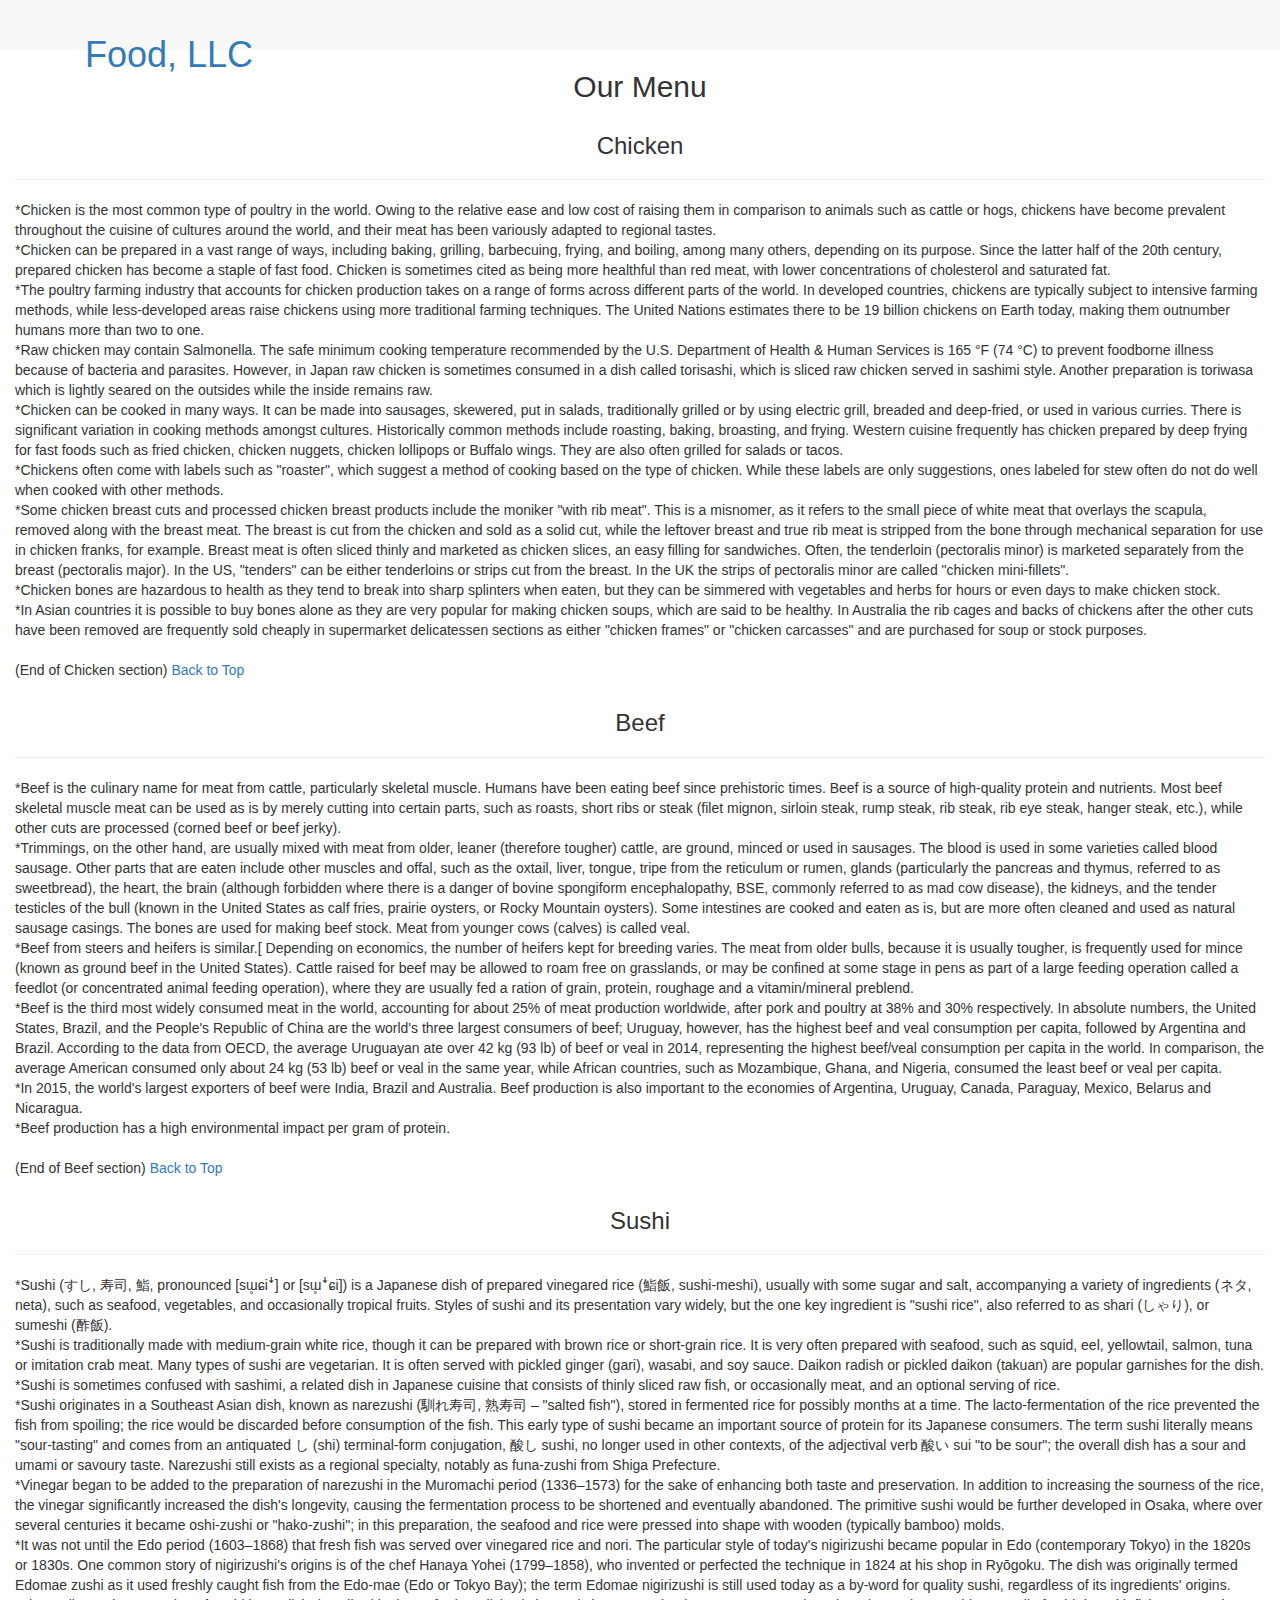
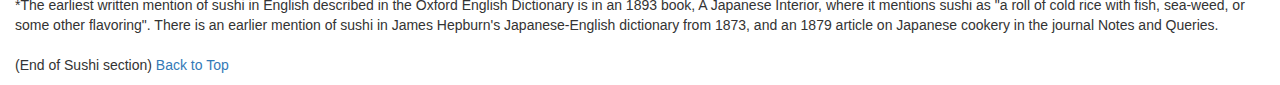
==== mod3_solution/Index.html @ 8d6941d4 "Assignment 3 completed" ====
<!DOCTYPE html>
<html>
<head>
	<meta charset="utf-8">
    <meta http-equiv="X-UA-Compatible" content="IE=edge">
    <meta name="viewport" content="width=device-width, initial-scale=1">
    <link rel="stylesheet" href="css/bootstrap.min.css">
    <link rel="stylesheet" href="css/styles.css">
    <link href='https://fonts.googleapis.com/css?family=Oxygen:400,300,700' rel='stylesheet' type='text/css'>
	<title>Assignment 3</title>
</head>
<body>
	<header>
		<nav id="header" class="nav navbar-default">
			<div class="container">
        <div class="navbar-header">
          <div class="navbar-brand">
            <a href="Index.html" class="pull-left"><h1>Food, LLC</h1></a>
          </div>
          <button id="navbarToggle" type="button" class="navbar-toggle collapsed" data-toggle="collapse" data-target="#collapsable-nav" aria-expanded="false">
            <span class="sr-only">Toggle navigation</span>
            <span class="icon-bar"></span>
            <span class="icon-bar"></span>
            <span class="icon-bar"></span>
          </button>
        </div>
	</header>

  <div id="collapsable-nav" class="collapse navbar-collapse">
           <ul id="nav-list" class="nav navbar-nav navbar-right visible-xs">
            <li>
              <a href="#chicken" class="visible-xs text-center"><span>Chicken</span></a>
            </li>
            <li>
              <a href="#beef" class="visible-xs text-center"><span>Beef</span></a>
            </li>
            <li>
              <a href="#sushi" class="visible-xs text-center"><span>Sushi</span></a>
            </li>
          </ul><!-- #nav-list -->
        </div><!-- .collapse .navbar-collapse -->
      </div>
    </nav>
  </header>

<h2 id="menu" class="text-center">Our Menu</h2>
  <div id="panels" class="container col-md-12 col-sm-12 col-xs-12">
    <section id="chicken">
      <h3 class="text-center">Chicken</h3><hr>
            <p>*Chicken is the most common type of poultry in the world. Owing to the relative ease and low cost of raising them in comparison to animals such as cattle or hogs, chickens have become prevalent throughout the cuisine of cultures around the world, and their meat has been variously adapted to regional tastes.
            <br>
            *Chicken can be prepared in a vast range of ways, including baking, grilling, barbecuing, frying, and boiling, among many others, depending on its purpose. Since the latter half of the 20th century, prepared chicken has become a staple of fast food. Chicken is sometimes cited as being more healthful than red meat, with lower concentrations of cholesterol and saturated fat.
            <br>
            *The poultry farming industry that accounts for chicken production takes on a range of forms across different parts of the world. In developed countries, chickens are typically subject to intensive farming methods, while less-developed areas raise chickens using more traditional farming techniques. The United Nations estimates there to be 19 billion chickens on Earth today, making them outnumber humans more than two to one.
            <br>
            *Raw chicken may contain Salmonella. The safe minimum cooking temperature recommended by the U.S. Department of Health & Human Services is 165 °F (74 °C) to prevent foodborne illness because of bacteria and parasites. However, in Japan raw chicken is sometimes consumed in a dish called torisashi, which is sliced raw chicken served in sashimi style. Another preparation is toriwasa which is lightly seared on the outsides while the inside remains raw.
            <br>
            *Chicken can be cooked in many ways. It can be made into sausages, skewered, put in salads, traditionally grilled or by using electric grill, breaded and deep-fried, or used in various curries. There is significant variation in cooking methods amongst cultures. Historically common methods include roasting, baking, broasting, and frying. Western cuisine frequently has chicken prepared by deep frying for fast foods such as fried chicken, chicken nuggets, chicken lollipops or Buffalo wings. They are also often grilled for salads or tacos.
            <br>
            *Chickens often come with labels such as "roaster", which suggest a method of cooking based on the type of chicken. While these labels are only suggestions, ones labeled for stew often do not do well when cooked with other methods.
            <br>
            *Some chicken breast cuts and processed chicken breast products include the moniker "with rib meat". This is a misnomer, as it refers to the small piece of white meat that overlays the scapula, removed along with the breast meat. The breast is cut from the chicken and sold as a solid cut, while the leftover breast and true rib meat is stripped from the bone through mechanical separation for use in chicken franks, for example. Breast meat is often sliced thinly and marketed as chicken slices, an easy filling for sandwiches. Often, the tenderloin (pectoralis minor) is marketed separately from the breast (pectoralis major). In the US, "tenders" can be either tenderloins or strips cut from the breast. In the UK the strips of pectoralis minor are called "chicken mini-fillets".
            <br>
            *Chicken bones are hazardous to health as they tend to break into sharp splinters when eaten, but they can be simmered with vegetables and herbs for hours or even days to make chicken stock.
            <br>
            *In Asian countries it is possible to buy bones alone as they are very popular for making chicken soups, which are said to be healthy. In Australia the rib cages and backs of chickens after the other cuts have been removed are frequently sold cheaply in supermarket delicatessen sections as either "chicken frames" or "chicken carcasses" and are purchased for soup or stock purposes.
            <br><br>
            (End of Chicken section) <a href="#menu"><span>Back to Top</span></a>
          </p>
        </section>
      </div>
  <div id="panels" class="container col-md-12 col-sm-12 col-xs-12">
    <section id="beef">
      <h3 class="text-center">Beef</h3><hr>
            <p>*Beef is the culinary name for meat from cattle, particularly skeletal muscle. Humans have been eating beef since prehistoric times. Beef is a source of high-quality protein and nutrients.
            Most beef skeletal muscle meat can be used as is by merely cutting into certain parts, such as roasts, short ribs or steak (filet mignon, sirloin steak, rump steak, rib steak, rib eye steak, hanger steak, etc.), while other cuts are processed (corned beef or beef jerky). 
            <br>
            *Trimmings, on the other hand, are usually mixed with meat from older, leaner (therefore tougher) cattle, are ground, minced or used in sausages. The blood is used in some varieties called blood sausage. Other parts that are eaten include other muscles and offal, such as the oxtail, liver, tongue, tripe from the reticulum or rumen, glands (particularly the pancreas and thymus, referred to as sweetbread), the heart, the brain (although forbidden where there is a danger of bovine spongiform encephalopathy, BSE, commonly referred to as mad cow disease), the kidneys, and the tender testicles of the bull (known in the United States as calf fries, prairie oysters, or Rocky Mountain oysters). Some intestines are cooked and eaten as is, but are more often cleaned and used as natural sausage casings. The bones are used for making beef stock. Meat from younger cows (calves) is called veal.
            <br>
            *Beef from steers and heifers is similar.[ Depending on economics, the number of heifers kept for breeding varies. The meat from older bulls, because it is usually tougher, is frequently used for mince (known as ground beef in the United States). Cattle raised for beef may be allowed to roam free on grasslands, or may be confined at some stage in pens as part of a large feeding operation called a feedlot (or concentrated animal feeding operation), where they are usually fed a ration of grain, protein, roughage and a vitamin/mineral preblend.
            <br>      
            *Beef is the third most widely consumed meat in the world, accounting for about 25% of meat production worldwide, after pork and poultry at 38% and 30% respectively. In absolute numbers, the United States, Brazil, and the People's Republic of China are the world's three largest consumers of beef; Uruguay, however, has the highest beef and veal consumption per capita, followed by Argentina and Brazil. According to the data from OECD, the average Uruguayan ate over 42 kg (93 lb) of beef or veal in 2014, representing the highest beef/veal consumption per capita in the world. In comparison, the average American consumed only about 24 kg (53 lb) beef or veal in the same year, while African countries, such as Mozambique, Ghana, and Nigeria, consumed the least beef or veal per capita.
            <br>
            *In 2015, the world's largest exporters of beef were India, Brazil and Australia. Beef production is also important to the economies of Argentina, Uruguay, Canada, Paraguay, Mexico, Belarus and Nicaragua.
            <br>
            *Beef production has a high environmental impact per gram of protein.
            <br><br>
            (End of Beef section) <a href="#menu"><span>Back to Top</span></a>
          </p>
        </section>
      </div>
  <div id="panels" class="container col-md-12 col-sm-12 col-xs-12">
    <section id="sushi">
      <h3 class="text-center">Sushi</h3><hr>
            <p>*Sushi (すし, 寿司, 鮨, pronounced [sɯ̥ɕiꜜ] or [sɯ̥ꜜɕi]) is a Japanese dish of prepared vinegared rice (鮨飯, sushi-meshi), usually with some sugar and salt, accompanying a variety of ingredients (ネタ, neta), such as seafood, vegetables, and occasionally tropical fruits. Styles of sushi and its presentation vary widely, but the one key ingredient is "sushi rice", also referred to as shari (しゃり), or sumeshi (酢飯).
            <br>
            *Sushi is traditionally made with medium-grain white rice, though it can be prepared with brown rice or short-grain rice. It is very often prepared with seafood, such as squid, eel, yellowtail, salmon, tuna or imitation crab meat. Many types of sushi are vegetarian. It is often served with pickled ginger (gari), wasabi, and soy sauce. Daikon radish or pickled daikon (takuan) are popular garnishes for the dish.
            <br>
            *Sushi is sometimes confused with sashimi, a related dish in Japanese cuisine that consists of thinly sliced raw fish, or occasionally meat, and an optional serving of rice.
            <br>
            *Sushi originates in a Southeast Asian dish, known as narezushi (馴れ寿司, 熟寿司 – "salted fish"), stored in fermented rice for possibly months at a time. The lacto-fermentation of the rice prevented the fish from spoiling; the rice would be discarded before consumption of the fish. This early type of sushi became an important source of protein for its Japanese consumers. The term sushi literally means "sour-tasting" and comes from an antiquated し (shi) terminal-form conjugation, 酸し sushi, no longer used in other contexts, of the adjectival verb 酸い sui "to be sour"; the overall dish has a sour and umami or savoury taste. Narezushi still exists as a regional specialty, notably as funa-zushi from Shiga Prefecture.
            <br>
            *Vinegar began to be added to the preparation of narezushi in the Muromachi period (1336–1573) for the sake of enhancing both taste and preservation. In addition to increasing the sourness of the rice, the vinegar significantly increased the dish's longevity, causing the fermentation process to be shortened and eventually abandoned. The primitive sushi would be further developed in Osaka, where over several centuries it became oshi-zushi or "hako-zushi"; in this preparation, the seafood and rice were pressed into shape with wooden (typically bamboo) molds.
            <br>
            *It was not until the Edo period (1603–1868) that fresh fish was served over vinegared rice and nori. The particular style of today's nigirizushi became popular in Edo (contemporary Tokyo) in the 1820s or 1830s. One common story of nigirizushi's origins is of the chef Hanaya Yohei (1799–1858), who invented or perfected the technique in 1824 at his shop in Ryōgoku. The dish was originally termed Edomae zushi as it used freshly caught fish from the Edo-mae (Edo or Tokyo Bay); the term Edomae nigirizushi is still used today as a by-word for quality sushi, regardless of its ingredients' origins.
            <br>
            *The earliest written mention of sushi in English described in the Oxford English Dictionary is in an 1893 book, A Japanese Interior, where it mentions sushi as "a roll of cold rice with fish, sea-weed, or some other flavoring". There is an earlier mention of sushi in James Hepburn's Japanese-English dictionary from 1873, and an 1879 article on Japanese cookery in the journal Notes and Queries.
            <br><br>
            (End of Sushi section) <a href="#menu"><span>Back to Top</span></a>
          </p>
        </section>
      </div>

  <!-- jQuery (Bootstrap JS plugins depend on it) -->
  <script src="js/jquery-2.1.4.min.js"></script>
  <script src="js/bootstrap.min.js"></script>
  <script src="js/script.js"></script>
</body>
</html>
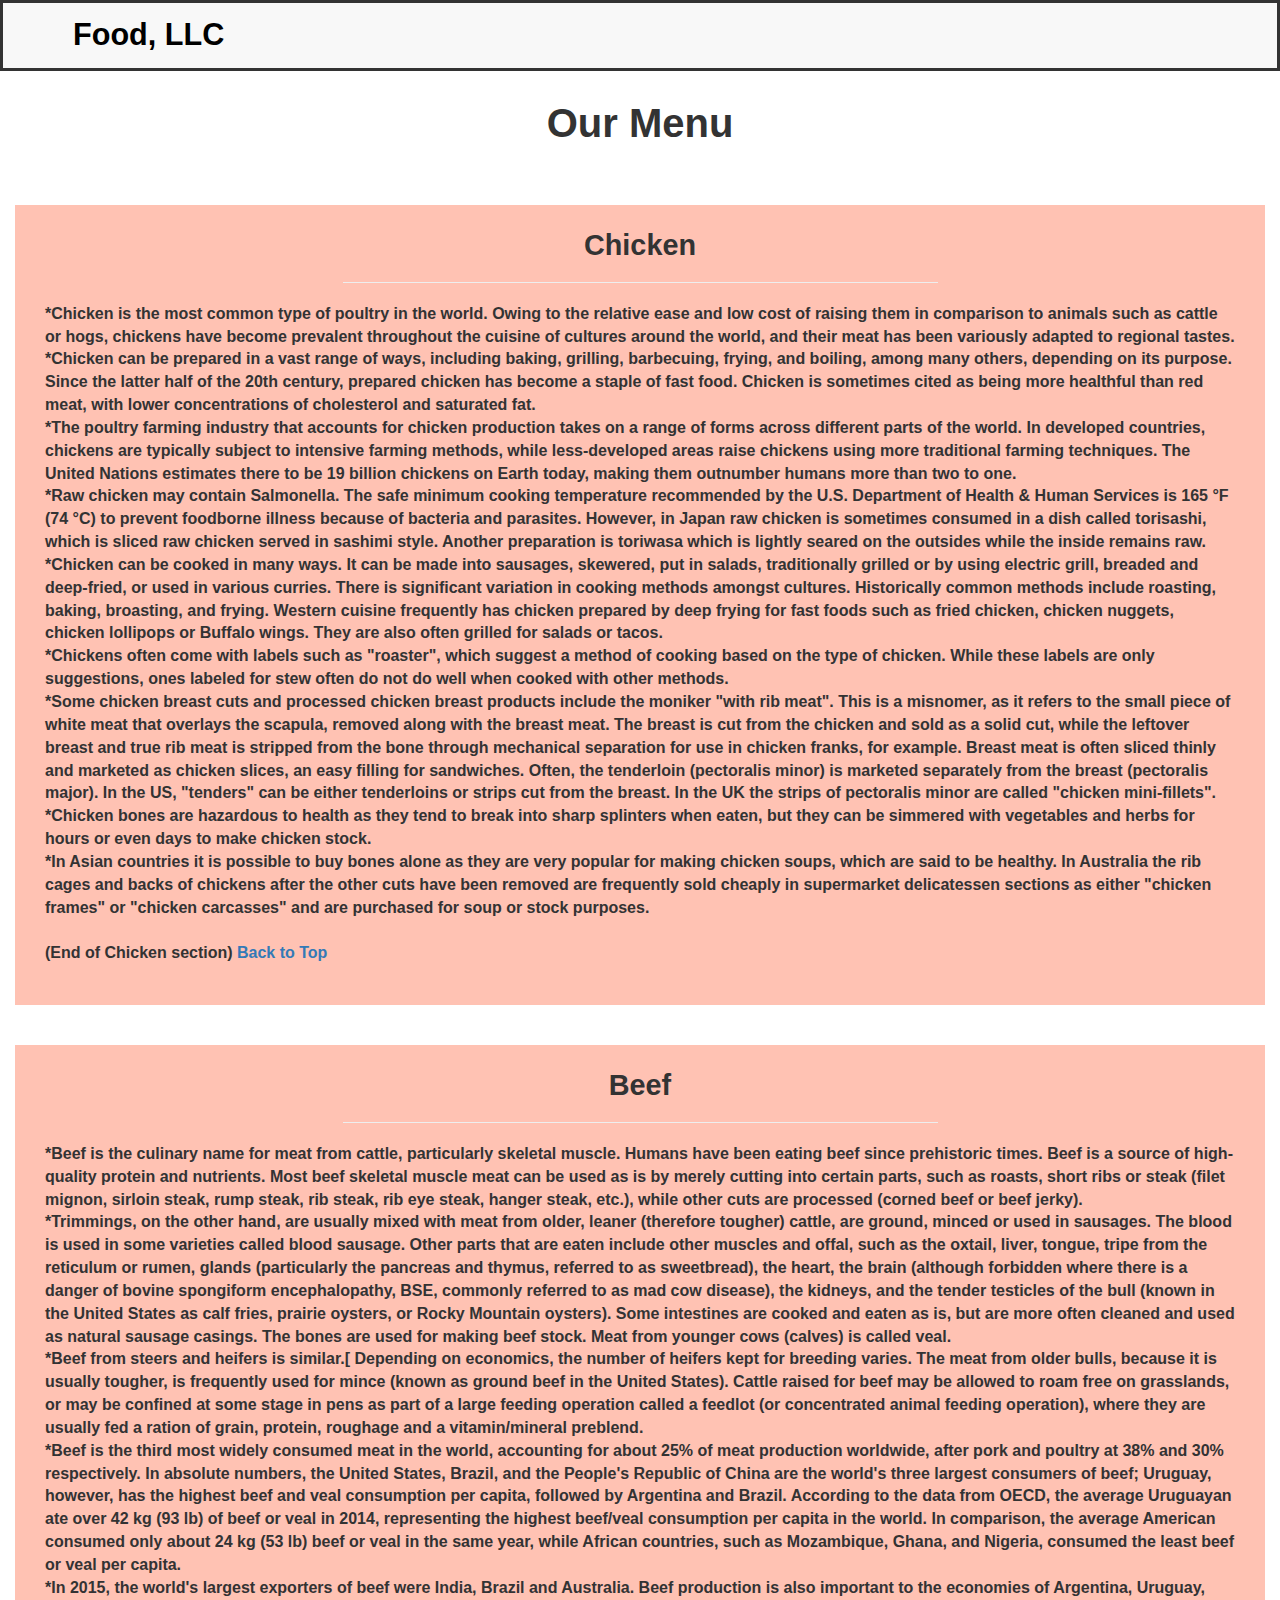
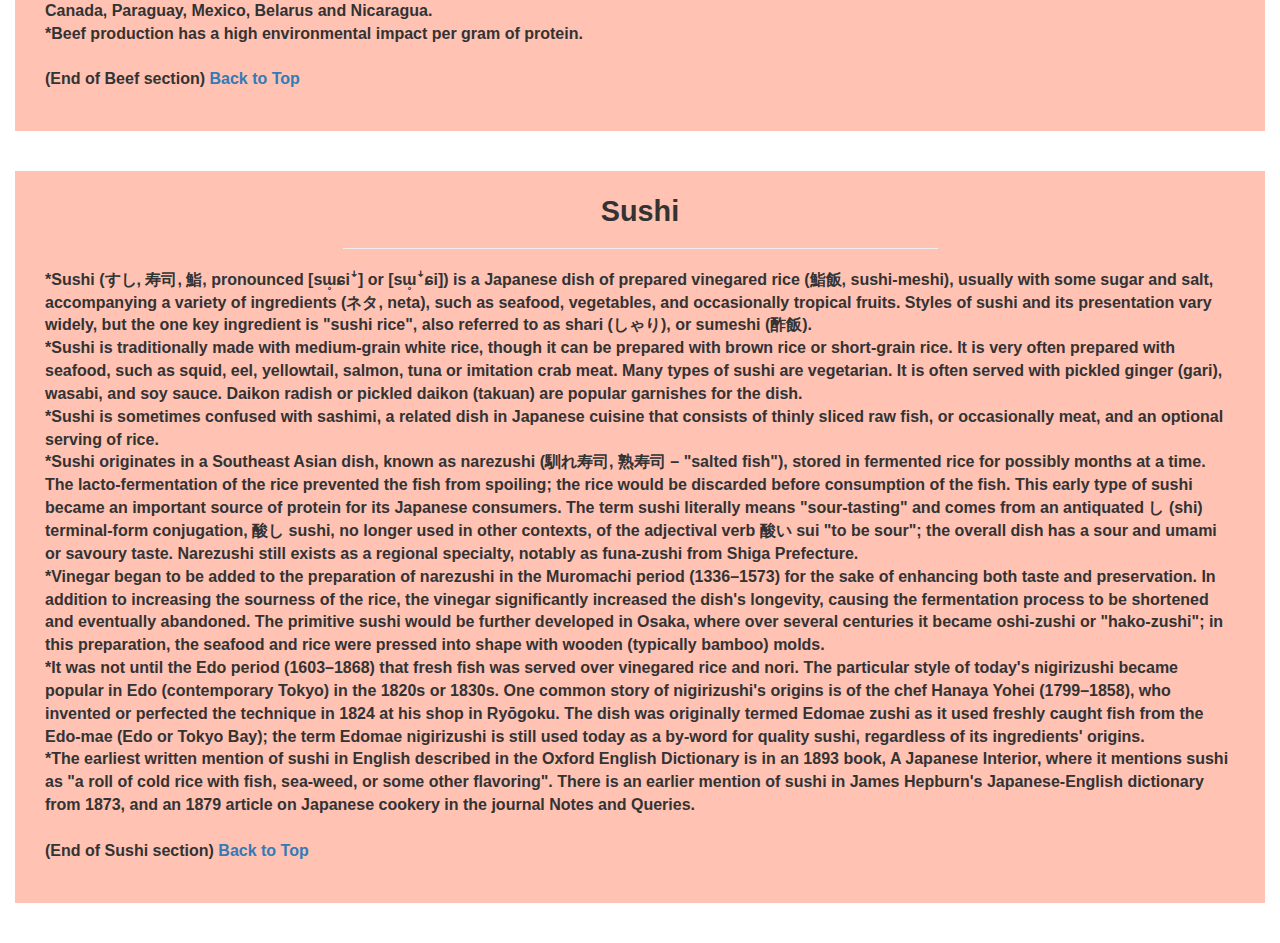
==== commit fb0caa72: "Assignment 3 completed" ====
--- a/mod3_solution/Index.html
+++ b/mod3_solution/Index.html
@@ -5,7 +5,7 @@
     <meta http-equiv="X-UA-Compatible" content="IE=edge">
     <meta name="viewport" content="width=device-width, initial-scale=1">
     <link rel="stylesheet" href="css/bootstrap.min.css">
-    <link rel="stylesheet" href="css/styles.css">
+    <link rel="stylesheet" href="css/Styles.css">
     <link href='https://fonts.googleapis.com/css?family=Oxygen:400,300,700' rel='stylesheet' type='text/css'>
 	<title>Assignment 3</title>
 </head>
@@ -114,6 +114,6 @@
   <!-- jQuery (Bootstrap JS plugins depend on it) -->
   <script src="js/jquery-2.1.4.min.js"></script>
   <script src="js/bootstrap.min.js"></script>
-  <script src="js/script.js"></script>
+  <script src="js/JS.js"></script>
 </body>
 </html>--- a/mod3_solution/css/Styles.css
+++ b/mod3_solution/css/Styles.css
@@ -0,0 +1,95 @@
+body {
+  font-size: 16px;
+  font-family: Arial, Helvetica, sans-serif;
+}
+
+nav>.container{
+  padding-bottom: 15px;
+  width:100%;
+  border-style: solid;
+}
+
+/* HEADER */
+#header-nav {
+  background-color: #808080;
+  border-radius: 0;
+  border: 0;
+}
+
+.navbar-brand {
+  padding-top: 20px;
+}
+.navbar-brand h1 {
+  color: #000000;
+  font-size: 1.7em;
+  font-weight: bold;
+  margin:0;
+  padding:0;
+  padding-left: 40px;
+  line-height: .75;
+}
+.navbar-brand a:hover, .navbar-brand a:focus {
+  text-decoration: none;
+}
+
+#nav-list {
+  margin-top: 10px;
+  background-color:#FFFFFF;
+  font-weight: bold;
+}
+#nav-list a {
+  color: #000000;
+}
+#nav-list a:hover {
+  background: #E7E7E7;
+}
+ul{
+  border-top-style: solid;
+  border-color: #000000;
+}
+#nav-list li{
+  border-bottom-style: solid;
+  border-color: #000000;
+}
+.navbar-header button.navbar-toggle, .navbar-header .icon-bar {
+  border: 2px solid #000000;
+}
+.navbar-header button.navbar-toggle {
+  clear: both;
+  margin-top: -35px;
+}
+/* END HEADER */
+
+#panels{
+  width: 100%;
+  margin-bottom: 40px;
+}
+h2{
+  font-size: 2.5em;
+  font-weight: bold;
+  margin-top: 30px;
+  margin-bottom: 60px;
+}
+h3{
+  font-weight: bold;
+  font-size: 1.8em;
+  margin-top: -5px;
+}
+#chicken,#beef,#sushi{
+  background-color: #ffc2b3;
+  font-weight: bold;
+  padding: 30px;
+}
+hr{
+  width:50%;
+}
+@media (max-width: 767px) {
+  /* Header */
+  nav>.container {
+    padding-bottom: 0px;
+  }
+  #panels{
+    width:80%;
+    margin-left: 10%;
+  }
+}